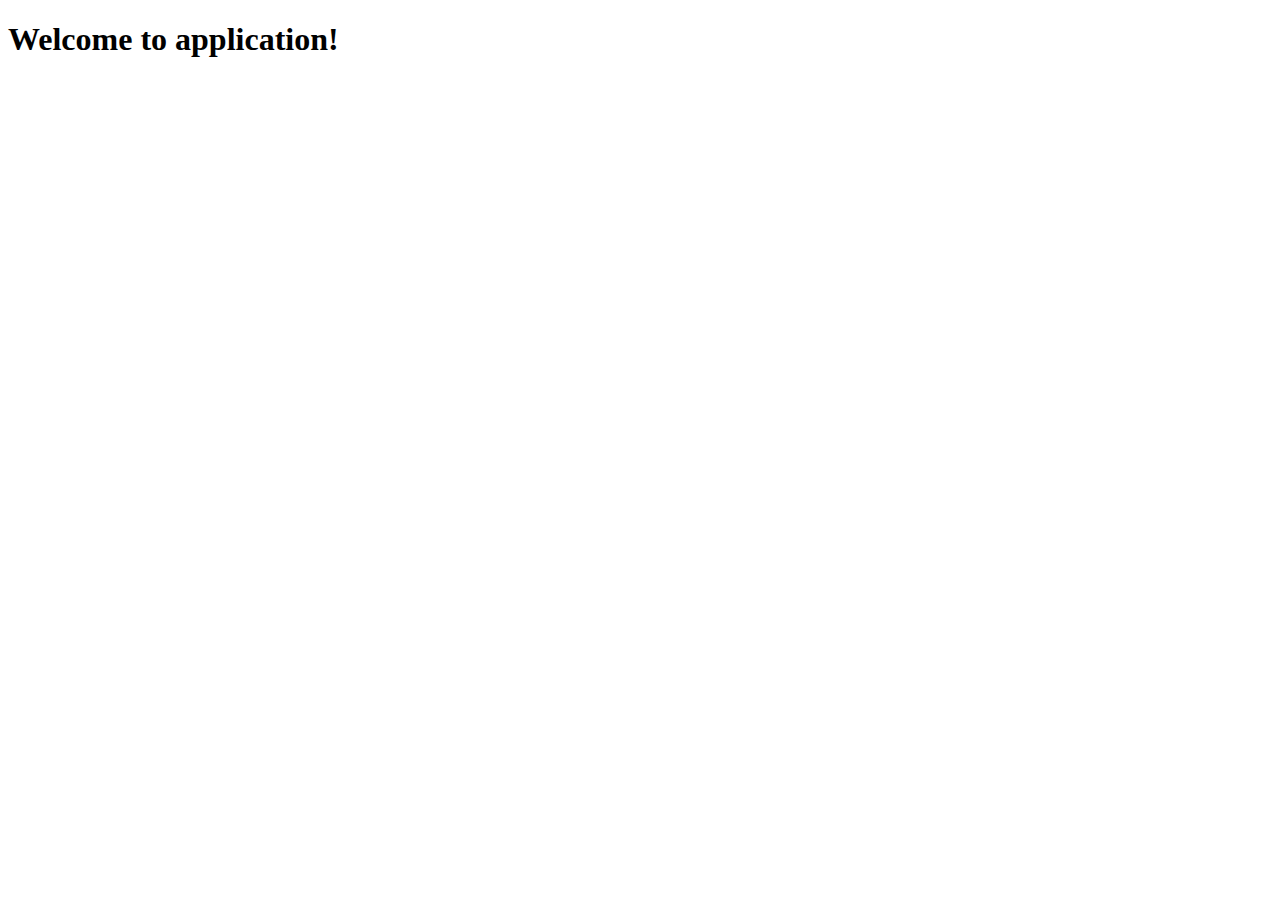
==== src/main/resources/templates/index.html @ da1fc973 "Make application deployable" ====
<!doctype html>
<html lang="en">
<head>
    <meta charset="UTF-8">
    <meta name="viewport"
          content="width=device-width, user-scalable=no, initial-scale=1.0, maximum-scale=1.0, minimum-scale=1.0">
    <meta http-equiv="X-UA-Compatible" content="ie=edge">
    <title>Document</title>
</head>
<body>
<h1>Welcome to application!</h1>
</body>
</html>
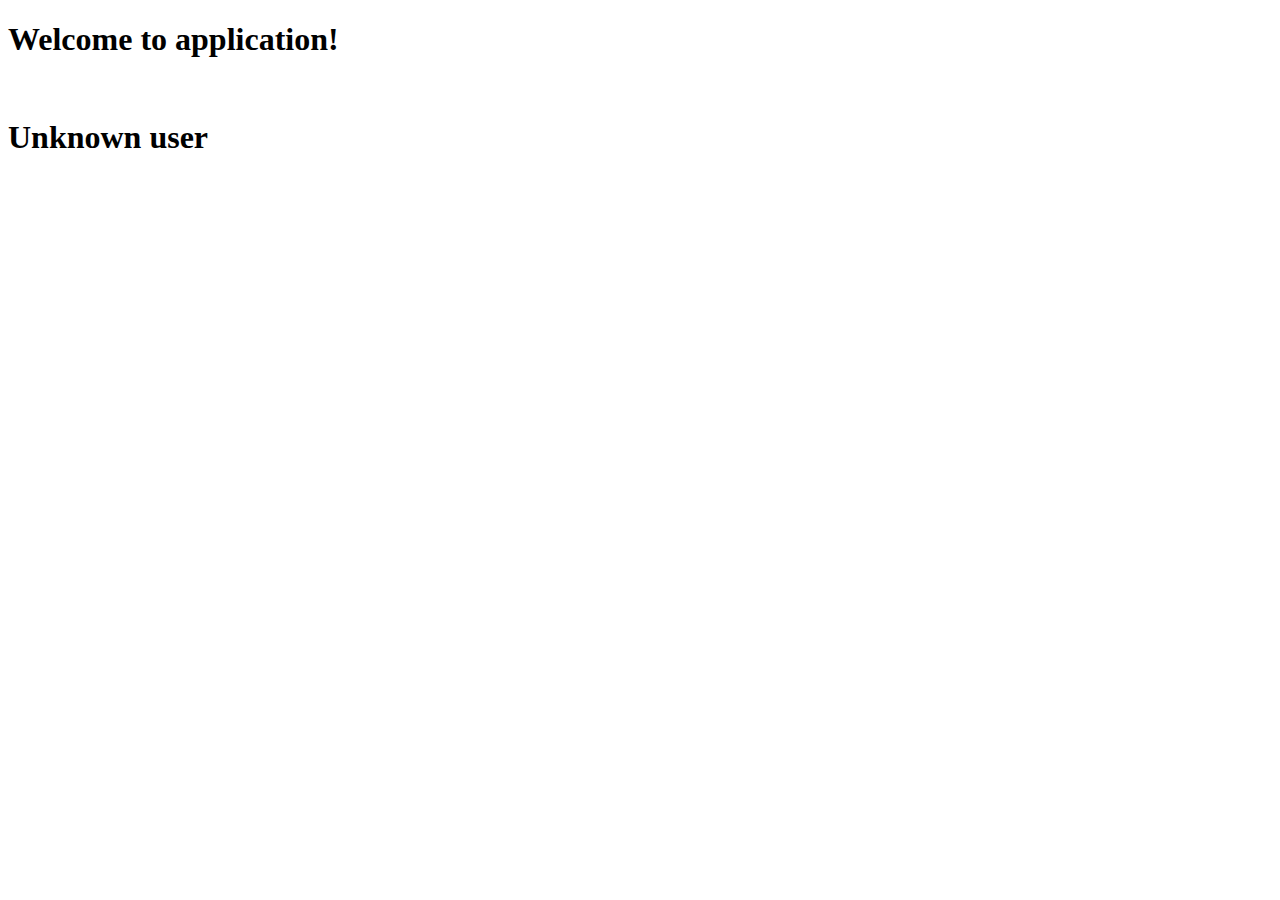
==== commit d9d2a001: "remove secret property" ====
--- a/src/main/resources/templates/index.html
+++ b/src/main/resources/templates/index.html
@@ -9,5 +9,7 @@
 </head>
 <body>
 <h1>Welcome to application!</h1>
+<br/>
+<h1>Unknown user</h1>
 </body>
 </html>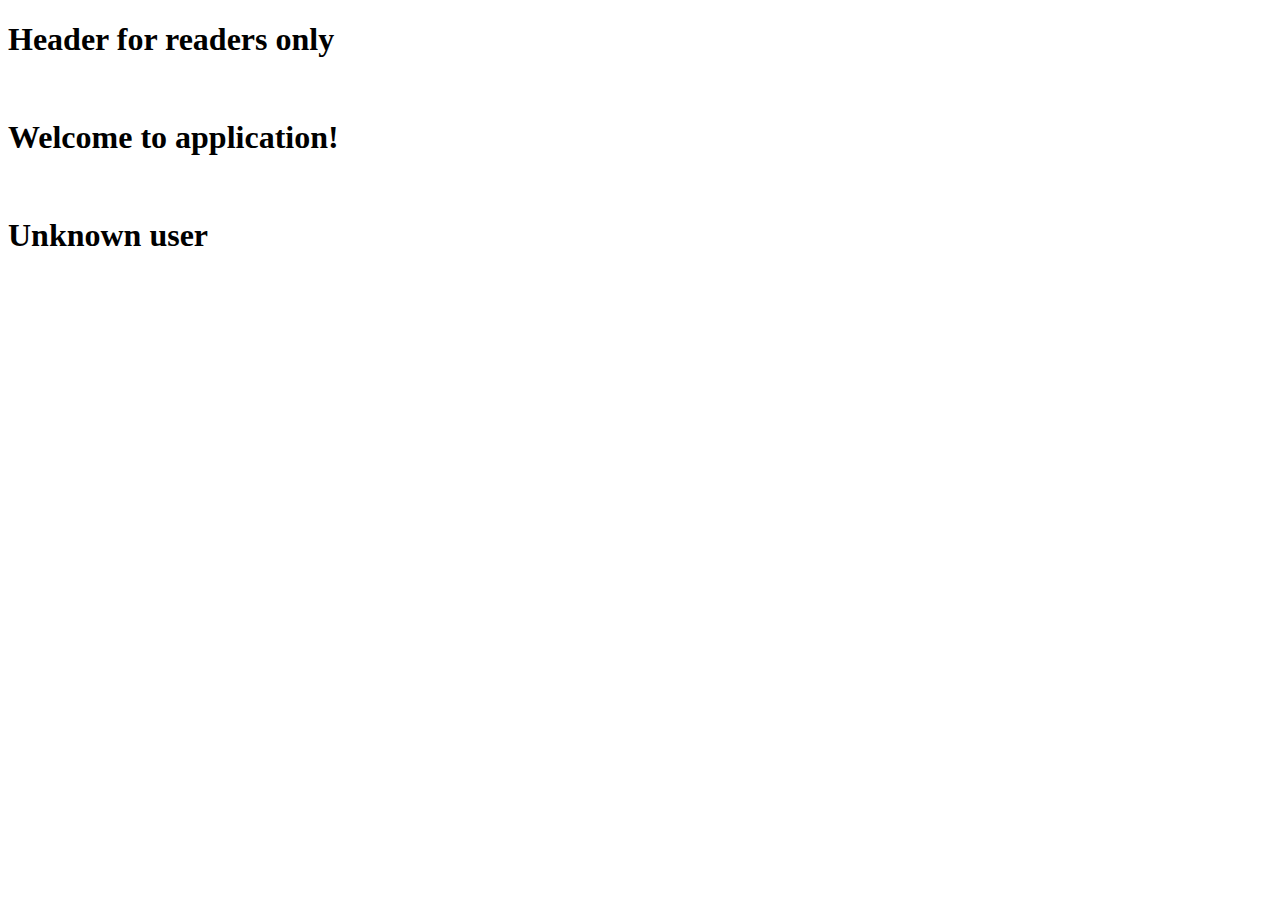
==== commit 92e127cd: "add authorities example" ====
--- a/src/main/resources/templates/index.html
+++ b/src/main/resources/templates/index.html
@@ -1,5 +1,5 @@
 <!doctype html>
-<html lang="en">
+<html lang="en" xmlns:sec="http://www.thymeleaf.org/extras/spring-security">
 <head>
     <meta charset="UTF-8">
     <meta name="viewport"
@@ -8,8 +8,10 @@
     <title>Document</title>
 </head>
 <body>
+<h1 sec:authorize="hasAuthority('READ')">Header for readers only</h1>
+<br>
 <h1>Welcome to application!</h1>
-<br/>
+<br>
 <h1>Unknown user</h1>
 </body>
 </html>